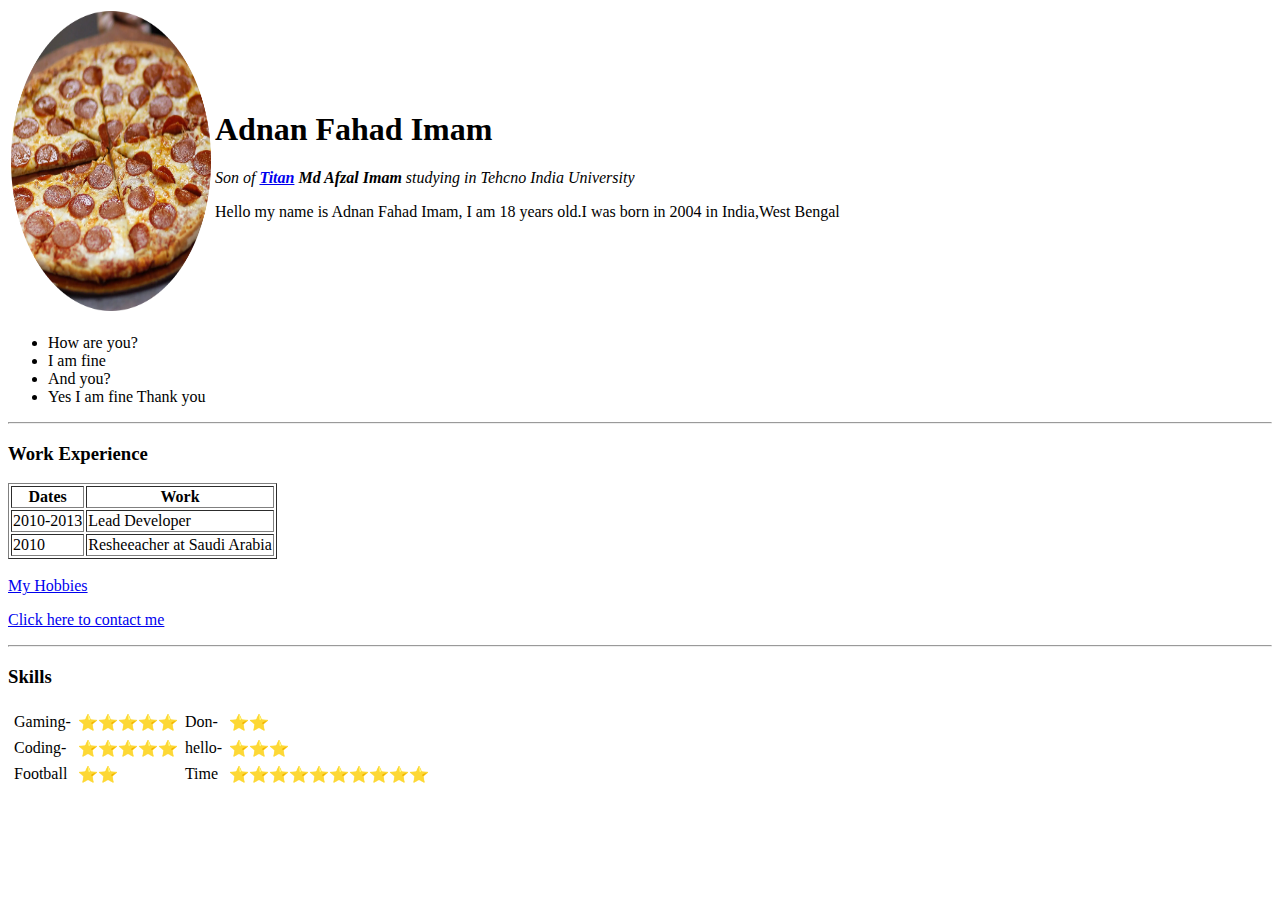
==== index.html @ c398fbc8 "Add Info" ====
<!DOCTYPE html>
<html lang="en">
<head>
 <meta charset="UTF-8">
   
<title>Adnan WEBSITE</title>
</head>
 <body>
    <table>
        <tr>
    <td><img src="Photos Used/GettyImages-133281966-e1608688624818-modified.png" style="width:200px;height:300px;"></td>
<td><h1>Adnan Fahad Imam</h1>
 <P><em>Son of <strong><a href ="https://www.bing.com/ck/a?!&&p=565fd55b0fcbbcfbJmltdHM9MTY3MzA0OTYwMCZpZ3VpZD0zZmQ0NzY5ZS1hMjUxLTY2YTUtM2Y3NS02NzJlYTNjYTY3ODEmaW5zaWQ9NTE5Mg&ptn=3&hsh=3&fclid=3fd4769e-a251-66a5-3f75-672ea3ca6781&psq=wiki&u=a1aHR0cHM6Ly93d3cud2lraXBlZGlhLm9yZy8&ntb=1">Titan</a> Md Afzal Imam</strong> studying in Tehcno India University </em></P>
<p>Hello my name is Adnan Fahad Imam, I am 18 years old.I was born in 2004 in India,West Bengal</p></td>
</tr>
</table>
 <ul>
    <li>How are you?</li>
    <li>I am fine</li>
    <li>And you?</li>
     <li>Yes I am fine Thank you</li>
    </ul>
<hr>
    <h3>Work Experience</h3>
    <table border="1">
        <thead>
            <tr>
                <th>Dates</th>
                <th>Work</th>
            </tr>
        </thead>
        <tbody>

        </tbody>
        <tr>
            <td>2010-2013</td>
            <td>Lead Developer</td>
        </tr>
        <tr>
            <td>2010</td>
            <td>Resheeacher at Saudi Arabia</td>
        </tr>
        <tfoot>

        </tfoot>

    </table>
    <br>
<a href="hobbies.html">My Hobbies</a>
<p><a href="Contact-details.html">Click here to contact me</a></p>
<hr>
<h3>Skills</h3>
<table cellspacing="5">
    <tr>
        <td>Gaming-</td>
        <td>⭐⭐⭐⭐⭐</td>
        <td>Don-</td>
        <td>⭐⭐</td>
    </tr>
    <tr>
        <td>Coding-</td>
        <td>⭐⭐⭐⭐⭐</td>
        <td>hello-</td>
        <td>⭐⭐⭐</td>
    </tr>
    <tr>
        <td>Football</td>
        <td>⭐⭐</td>
        <td>Time</td>
        <td>⭐⭐⭐⭐⭐⭐⭐⭐⭐⭐</td>
    </tr>
</table>
 </body>
</html>
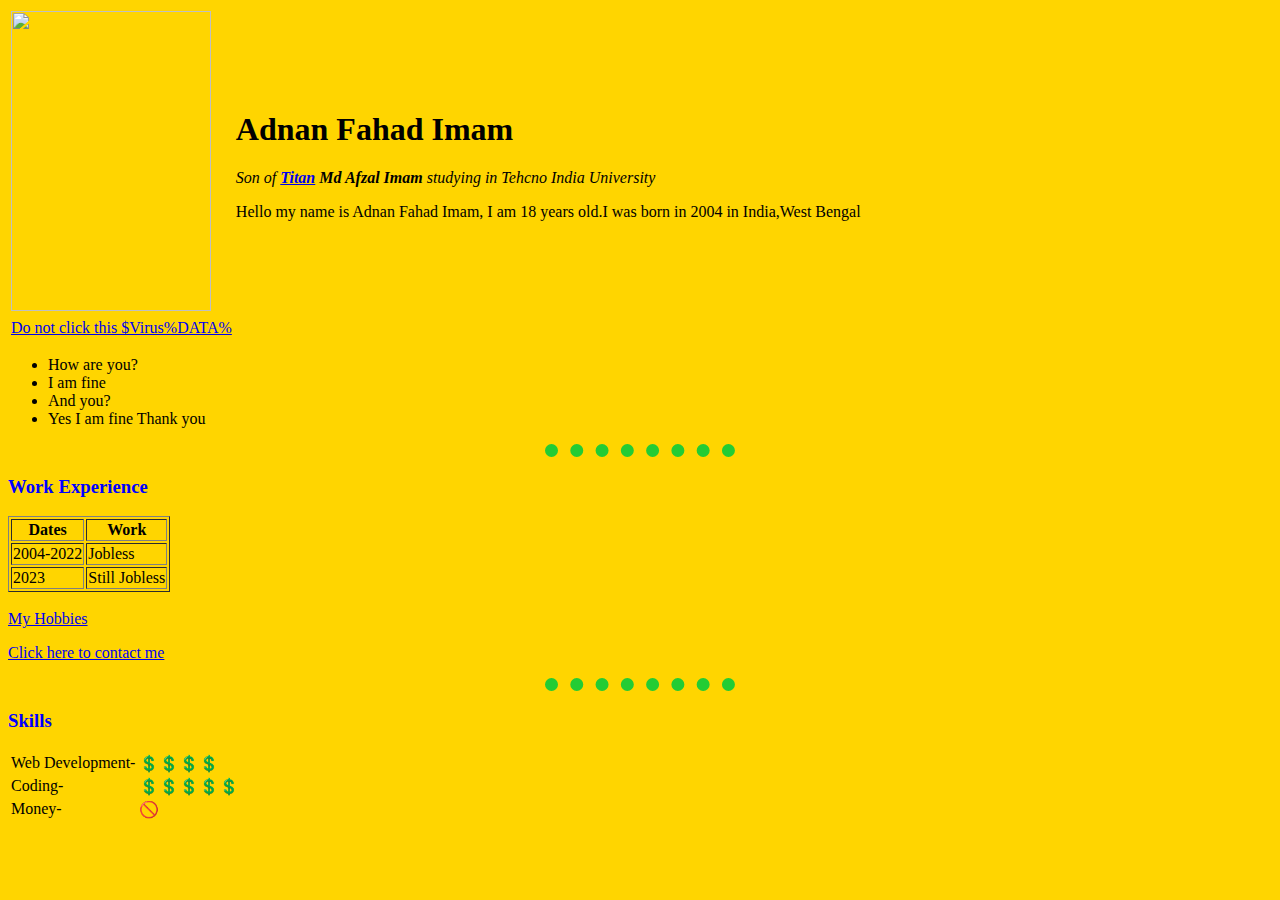
==== commit 59f52743: "Add files via upload" ====
--- a/index.html
+++ b/index.html
@@ -2,16 +2,44 @@
 <html lang="en">
 <head>
  <meta charset="UTF-8">
-   
 <title>Adnan WEBSITE</title>
+<link rel="stylesheet" href="CSS/Style.css">
+<style>
+    body{
+        background-color: rgb(255, 213, 0);
+    }
+     hr{
+        background-color: none;
+        border-style: none;
+        border-top-style: dotted;
+        border-color: rgb(35, 204, 52);
+        border-width: 13px;
+        width: 15%;
+     }
+    img{
+        height: 30px;
+        width: 40px;
+    }
+    h1{
+        color: black;
+    }
+    h3{
+        color: blue;
+    }
+</style>
 </head>
  <body>
     <table>
         <tr>
-    <td><img src="Photos Used/GettyImages-133281966-e1608688624818-modified.png" style="width:200px;height:300px;"></td>
+    <td><img src="C:\Users\gebre\OneDrive\Desktop\Web Development (Front-End)\HTML - Personal Site\Photos Used\IMG_20230117_192918.jpg" style="width:200px;height:300px;"></td>
 <td><h1>Adnan Fahad Imam</h1>
- <P><em>Son of <strong><a href ="https://www.bing.com/ck/a?!&&p=565fd55b0fcbbcfbJmltdHM9MTY3MzA0OTYwMCZpZ3VpZD0zZmQ0NzY5ZS1hMjUxLTY2YTUtM2Y3NS02NzJlYTNjYTY3ODEmaW5zaWQ9NTE5Mg&ptn=3&hsh=3&fclid=3fd4769e-a251-66a5-3f75-672ea3ca6781&psq=wiki&u=a1aHR0cHM6Ly93d3cud2lraXBlZGlhLm9yZy8&ntb=1">Titan</a> Md Afzal Imam</strong> studying in Tehcno India University </em></P>
+ <P><em>Son of <strong><a href ="https://en.wikipedia.org/wiki/Titans">Titan</a> Md Afzal Imam</strong> studying in Tehcno India University </em></P>
 <p>Hello my name is Adnan Fahad Imam, I am 18 years old.I was born in 2004 in India,West Bengal</p></td>
+</tr>
+<tr>
+    <td>
+        <a href="https://www.bing.com/videos/search?q=ETNA+MALAK&docid=603492211330806107&mid=9E6132B71E3C65BB25DC9E6132B71E3C65BB25DC&view=detail&FORM=VIREHT">Do not click this $Virus%DATA% </a>
+    </td>
 </tr>
 </table>
  <ul>
@@ -22,7 +50,7 @@
     </ul>
 <hr>
     <h3>Work Experience</h3>
-    <table border="1">
+    <table border="" >
         <thead>
             <tr>
                 <th>Dates</th>
@@ -33,12 +61,12 @@
 
         </tbody>
         <tr>
-            <td>2010-2013</td>
-            <td>Lead Developer</td>
+            <td>2004-2022</td>
+            <td>Jobless</td>
         </tr>
         <tr>
-            <td>2010</td>
-            <td>Resheeacher at Saudi Arabia</td>
+            <td>2023</td>
+            <td> Still Jobless</td>
         </tr>
         <tfoot>
 
@@ -50,24 +78,18 @@
 <p><a href="Contact-details.html">Click here to contact me</a></p>
 <hr>
 <h3>Skills</h3>
-<table cellspacing="5">
+<table  >
     <tr>
-        <td>Gaming-</td>
-        <td>⭐⭐⭐⭐⭐</td>
-        <td>Don-</td>
-        <td>⭐⭐</td>
-    </tr>
-    <tr>
+        <td>Web Development-</td>
+        <td>💲💲💲💲</td>
+        <tr>
         <td>Coding-</td>
-        <td>⭐⭐⭐⭐⭐</td>
-        <td>hello-</td>
-        <td>⭐⭐⭐</td>
-    </tr>
-    <tr>
-        <td>Football</td>
-        <td>⭐⭐</td>
-        <td>Time</td>
-        <td>⭐⭐⭐⭐⭐⭐⭐⭐⭐⭐</td>
+        <td>💲💲💲💲💲</td>
+        </tr>
+        <tr>
+        <td>Money-</td>
+        <td>🚫</td>
+        </tr>
     </tr>
 </table>
  </body>
--- a/CSS/Style.css
+++ b/CSS/Style.css
@@ -0,0 +1,17 @@
+body{
+    background-color: rgb(255, 213, 0);
+}
+hr{
+    background-color: none;
+    border-style: none;
+    border-top-style: dotted;
+    border-color: rgb(0, 255, 183);
+    border-width: 13px;
+    width: 15%;
+}
+h1{
+    color: black;
+}
+h3{
+    color :blue;
+}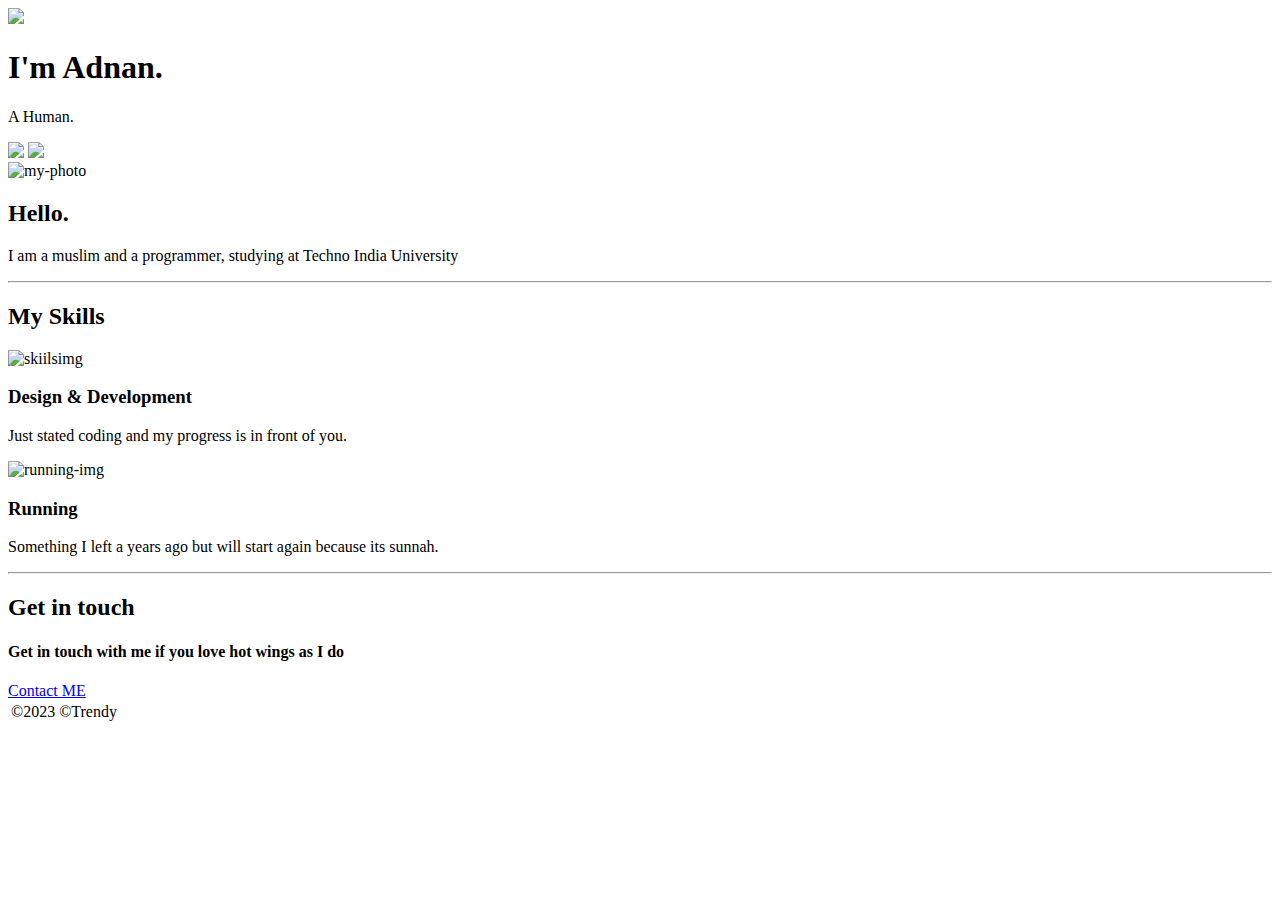
==== commit 9d844c22: "Add files via upload" ====
--- a/index.html
+++ b/index.html
@@ -1,96 +1,49 @@
 <!DOCTYPE html>
 <html lang="en">
 <head>
- <meta charset="UTF-8">
-<title>Adnan WEBSITE</title>
-<link rel="stylesheet" href="CSS/Style.css">
-<style>
-    body{
-        background-color: rgb(255, 213, 0);
-    }
-     hr{
-        background-color: none;
-        border-style: none;
-        border-top-style: dotted;
-        border-color: rgb(35, 204, 52);
-        border-width: 13px;
-        width: 15%;
-     }
-    img{
-        height: 30px;
-        width: 40px;
-    }
-    h1{
-        color: black;
-    }
-    h3{
-        color: blue;
-    }
-</style>
+    <meta charset="UTF-8">
+    <title>Adnan Fahad Imam</title>
+    <link rel="icon" href="../Adnan/Favicon/favicon.ico">
+    <link rel="stylesheet" href="../Adnan/CSS/style.css">
+    <link rel="preconnect" href="https://fonts.googleapis.com">
+<link rel="preconnect" href="https://fonts.gstatic.com" crossorigin>
+<link href="https://fonts.googleapis.com/css2?family=Merriweather&family=Montserrat&family=Sacramento&display=swap" rel="stylesheet">
 </head>
- <body>
+<body>
+    <div class="top-container">
+    <img class="A" src="../Adnan/Photos/cloud.png.png">
+    <h1>I'm Adnan.</h1>
+    <p>A Human.</p>
+    <img class="B" src="../Adnan/Photos/cloud.png.png">
+    <img  class="C"  src="../Adnan/Photos/mountain.png.png">
+    </div>
+    <div class="middle">
+    <img class="myphoto" src="../Adnan/Photos/myphoto.jpg.jpg" width="300" height="400" alt="my-photo">
+    <h2 class="Hello">Hello.</h2>
+    <p class="I">I am a muslim and a programmer, studying at Techno India University</p>
+    <hr>
+</div>
+    <div class="bottom">
+    <h2 id="skill">My Skills</h2>
+    <img  id="Skillimg" src="../Adnan/Photos/webdesign.jpg" width="450" height="350" alt="skiilsimg">
+    <h3>Design & Development</h3>
+    <p id="designinfo">Just stated coding and my progress is in front of you.</p>
+    <img class="running" src="../Adnan/Photos/running.gif" width="300" height="300" alt="running-img">
+    <br>
+    <h3>Running</h3>
+    <p>Something I left a years ago but will start again because its sunnah.</p>
+    <hr>
+    </div>
+    <div class="touch">
+        <h2 id="touchid">Get in touch</h2>
+        <h4>Get in touch with me if you love hot wings as I do</h4>
+        <a href="../Adnan/Contact-details.html">Contact ME</a>
+    </div>
     <table>
         <tr>
-    <td><img src="C:\Users\gebre\OneDrive\Desktop\Web Development (Front-End)\HTML - Personal Site\Photos Used\IMG_20230117_192918.jpg" style="width:200px;height:300px;"></td>
-<td><h1>Adnan Fahad Imam</h1>
- <P><em>Son of <strong><a href ="https://en.wikipedia.org/wiki/Titans">Titan</a> Md Afzal Imam</strong> studying in Tehcno India University </em></P>
-<p>Hello my name is Adnan Fahad Imam, I am 18 years old.I was born in 2004 in India,West Bengal</p></td>
-</tr>
-<tr>
-    <td>
-        <a href="https://www.bing.com/videos/search?q=ETNA+MALAK&docid=603492211330806107&mid=9E6132B71E3C65BB25DC9E6132B71E3C65BB25DC&view=detail&FORM=VIREHT">Do not click this $Virus%DATA% </a>
-    </td>
-</tr>
-</table>
- <ul>
-    <li>How are you?</li>
-    <li>I am fine</li>
-    <li>And you?</li>
-     <li>Yes I am fine Thank you</li>
-    </ul>
-<hr>
-    <h3>Work Experience</h3>
-    <table border="" >
-        <thead>
-            <tr>
-                <th>Dates</th>
-                <th>Work</th>
-            </tr>
-        </thead>
-        <tbody>
-
-        </tbody>
-        <tr>
-            <td>2004-2022</td>
-            <td>Jobless</td>
+            <td>©2023</td>
+            <td>©Trendy</td>
         </tr>
-        <tr>
-            <td>2023</td>
-            <td> Still Jobless</td>
-        </tr>
-        <tfoot>
-
-        </tfoot>
-
     </table>
-    <br>
-<a href="hobbies.html">My Hobbies</a>
-<p><a href="Contact-details.html">Click here to contact me</a></p>
-<hr>
-<h3>Skills</h3>
-<table  >
-    <tr>
-        <td>Web Development-</td>
-        <td>💲💲💲💲</td>
-        <tr>
-        <td>Coding-</td>
-        <td>💲💲💲💲💲</td>
-        </tr>
-        <tr>
-        <td>Money-</td>
-        <td>🚫</td>
-        </tr>
-    </tr>
-</table>
- </body>
+</body>
 </html>